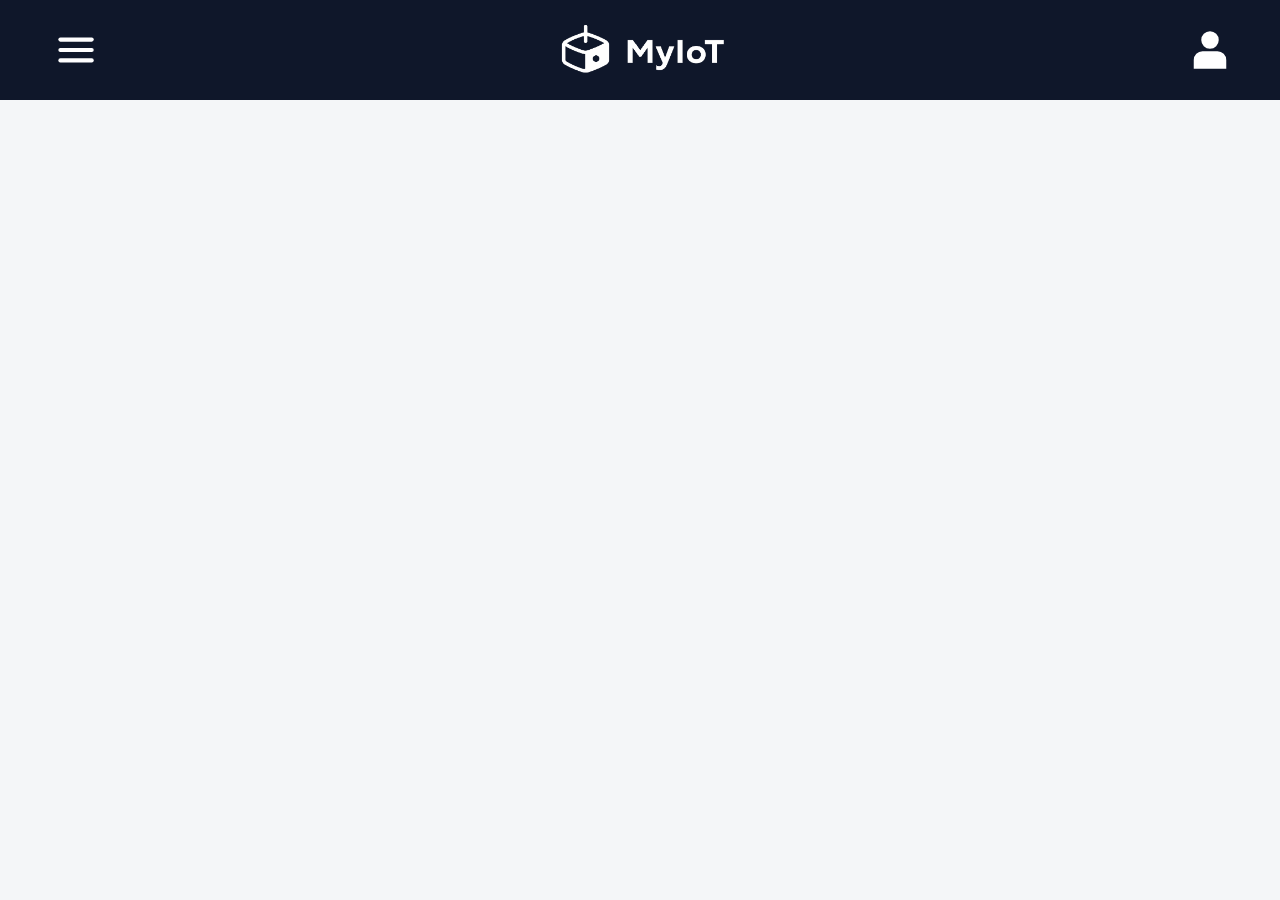
==== data/webserver/index.html @ 9baab988 "primeiro commit" ====
<!DOCTYPE html>
<html lang="pt-BR">
<head>
    <meta charset="UTF-8">
    <title>ESP32 WebServer</title>
    <meta name="viewport" content="width=device-width, initial-scale=1.0">
    <link rel="stylesheet" href="./style.css">
</head>

<body>

  <!-- Header -->
  <div id="header-placeholder"></div>

  <!-- Sidebar -->
  <div id="sidebar-placeholder"></div>

  <section id="content">
    <!-- <div class="card">
      <h2>Status do Sistema</h2>
      <p>Dispositivo online.</p>
    </div>

    <div class="card">
      <h2>Informações</h2>
      <p>IP: 192.168.1.100</p>
      <p>Uptime: 120s</p>
    </div> -->
  </section>


  <script src="./scripts/script.js"></script>
</body>
</html>
---- data/webserver/style.css ----
:root{
    --bg-main: #f4f6f8;
    --bg-sidebar: #1e293b;
    --bg-header: #0f172a;
    --color-primary: #38bdf8;
    --color-text: #e5e7eb;
    --color-dark: #111827;
}

*{
    margin: 0;
    padding: 0;
    box-sizing: border-box;
    font-family: Arial, Helvetica, sans-serif;
}

body{
    background: var(--bg-main);
    color: var(--color-dark);
    height: 100%;
}

/* ===== Layout ===== */
.container {
    display: flex;
    min-height: 100vh;
}

/* ===== Main ===== */
.main {
    flex: 1;
    display: flex;
    flex-direction: column;
}

/* ===== Content ===== */
#content {
    padding: 20px;

    /* background-color: #38bdf8; */
    display: flex;
    justify-content: center;
}

.card {
    background: white;
    padding: 20px;
    border-radius: 6px;
    box-shadow: 0 2px 5px rgba(0,0,0,0.1);
    margin-bottom: 20px;
}
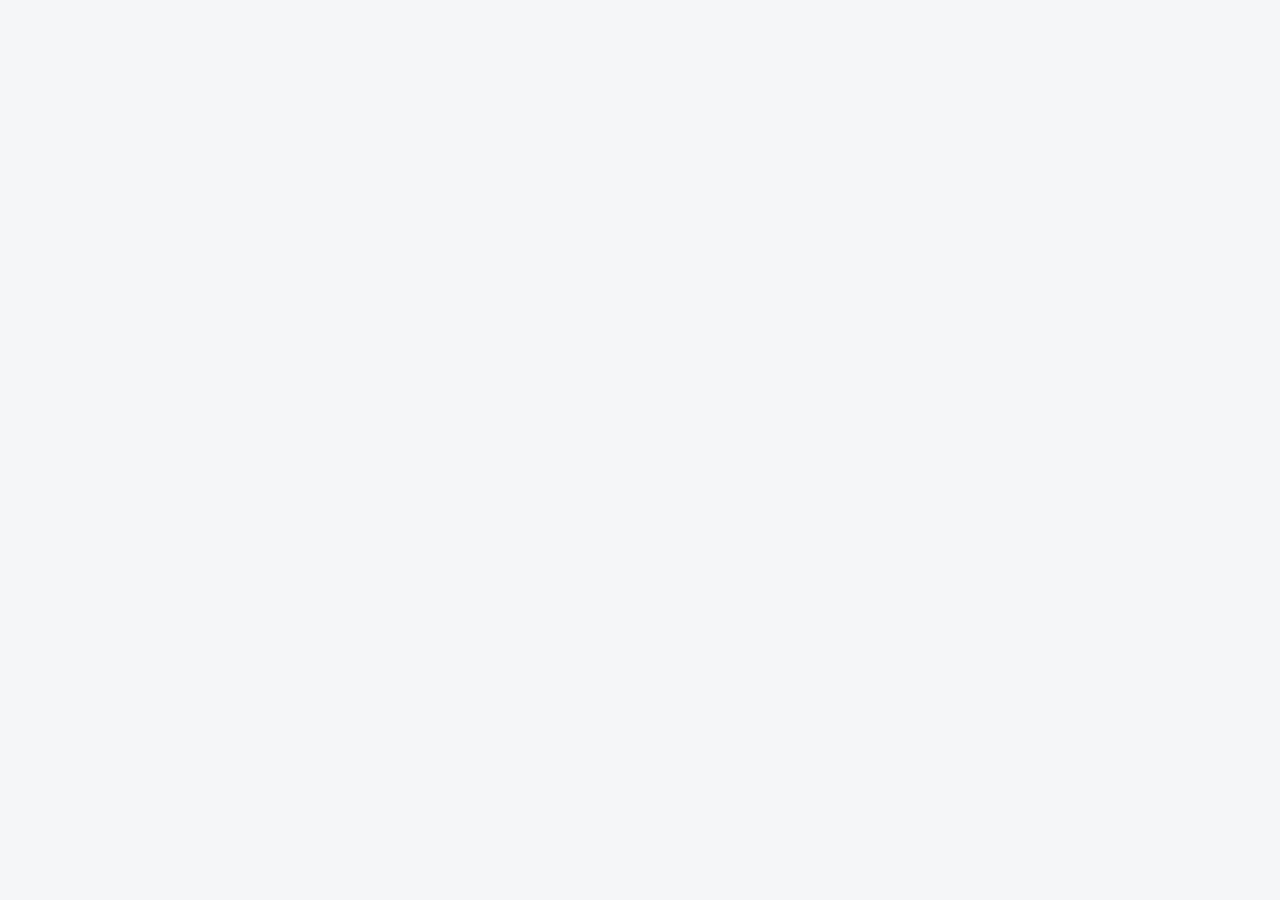
==== commit b8311619: "Mudança de sistema de rotas no webserver, adição do webserver apos conexao" ====
--- a/data/webserver/index.html
+++ b/data/webserver/index.html
@@ -2,7 +2,8 @@
 <html lang="pt-BR">
 <head>
     <meta charset="UTF-8">
-    <title>ESP32 WebServer</title>
+    <title>MyIoT</title>
+    <link rel="icon" href="../assets/favicon.ico">
     <meta name="viewport" content="width=device-width, initial-scale=1.0">
     <link rel="stylesheet" href="./style.css">
 </head>
@@ -28,7 +29,6 @@
     </div> -->
   </section>
 
-
-  <script src="./scripts/script.js"></script>
+  <script src="/scripts/script.js"></script>
 </body>
 </html>
